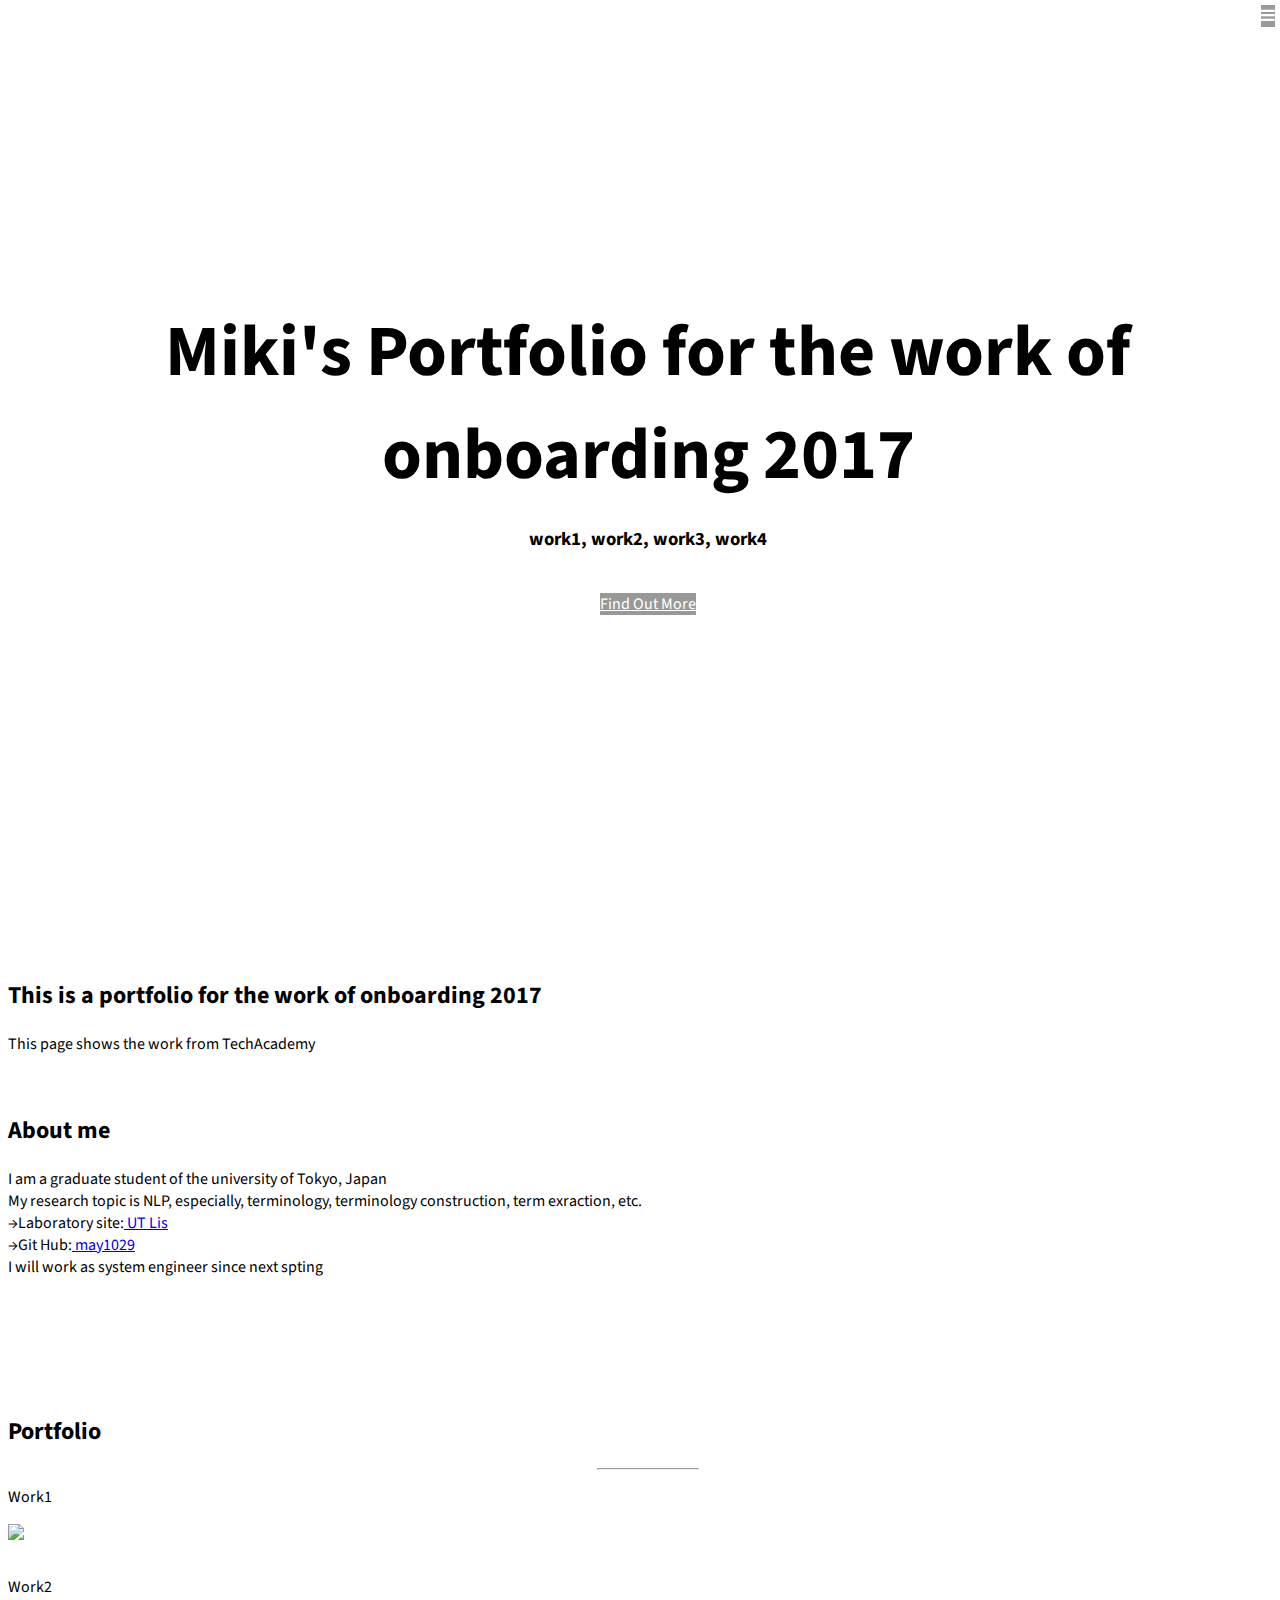
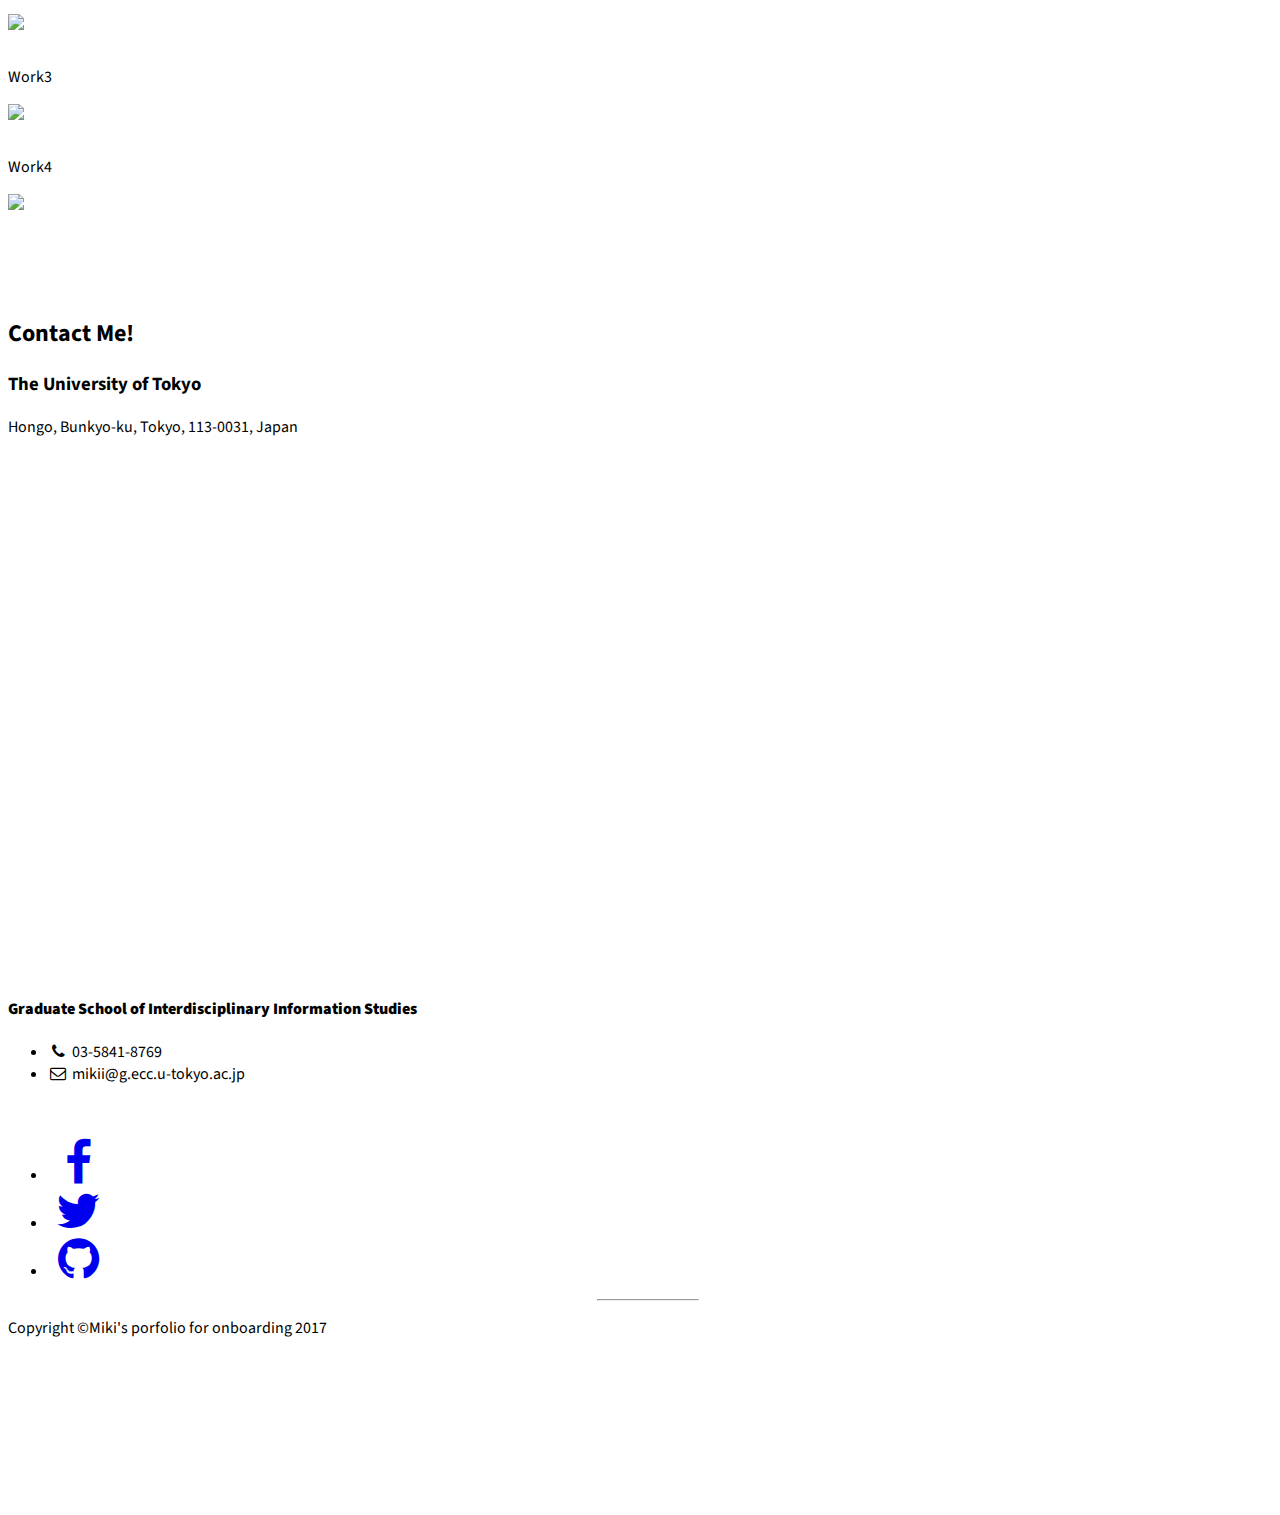
==== index.html @ 2e752ecd "test in onclick" ====
<!DOCTYPE html>
<html lang="en">

<head>

    <meta charset="utf-8">
    <meta http-equiv="X-UA-Compatible" content="IE=edge">
    <meta name="viewport" content="width=device-width, initial-scale=1">
    <meta name="description" content="">
    <meta name="author" content="">

    <title>Miki's portfolio 2017</title>

    <!-- Bootstrap Core CSS -->
    <link href="css/bootstrap.min.css" rel="stylesheet">

    <!-- Custom CSS -->
    <link href="css/stylish-portfolio.css" rel="stylesheet">

    <!-- Custom Fonts -->
    <link href="font-awesome/css/font-awesome.min.css" rel="stylesheet" type="text/css">
    <link href="https://fonts.googleapis.com/css?family=Source+Sans+Pro:300,400,700,300italic,400italic,700italic" rel="stylesheet" type="text/css">
    <link rel="stylesheet" type="text/css" href="http://netdna.bootstrapcdn.com/font-awesome/4.1.0/css/font-awesome.css">

    <!-- HTML5 Shim and Respond.js IE8 support of HTML5 elements and media queries -->
    <!-- WARNING: Respond.js doesn't work if you view the page via file:// -->
    <!--[if lt IE 9]>
        <script src="https://oss.maxcdn.com/libs/html5shiv/3.7.0/html5shiv.js"></script>
        <script src="https://oss.maxcdn.com/libs/respond.js/1.4.2/respond.min.js"></script>
    <![endif]-->

</head>

<body>

    <!-- Navigation -->
    <a id="menu-toggle" href="#" class="btn btn-dark btn-lg toggle"><i class="fa fa-bars"></i></a>
    <nav id="sidebar-wrapper">
        <ul class="sidebar-nav">
            <a id="menu-close" href="#" class="btn btn-light btn-lg pull-right toggle"><i class="fa fa-times"></i></a>
            <li class="sidebar-brand">
                <a href="#top" onclick=$('#menu-close').click();>Miki's Portfolio</a>
            </li>
            <li>
                <a href="#top" onclick=$(#menu-close).click();>Home</a>
            </li>
            <li>
                <a href="#about" onclick=$(#menu-close).click();>About</a>
            </li>
            <!-- <li> -->
            <!--     <a href="#services" onclick=$("#menu-close").click();>Services</a> -->
            <!-- </li> -->
            <li>
                <a href="#portfolio" onclick=$(#menu-close).click();>Portfolio</a>
            </li>
            <li>
                <a href="#contact" onclick=$(#menu-close).click();>Contact</a>
            </li>
        </ul>
    </nav>

    <!-- Header -->
    <header id="top" class="header">
        <div class="text-vertical-center">
            <h1>Miki's Portfolio for the work of onboarding 2017</h1>
            <h3>work1, work2, work3, work4</h3>
            <br>
            <a href="#about" class="btn btn-dark btn-lg">Find Out More</a>
        </div>
    </header>

    <!-- About -->
    <section id="about" class="about">
        <div class="container">
            <div class="row">
                <div class="col-lg-12 text-center">
                    <h2>This is a portfolio for the work of onboarding 2017</h2>
                    <p class="lead">This page shows the work from TechAcademy</p>
                    <br>
                    <h2> About me</h2>
                    <div class="box">
                      <p class="text">
                        I am a graduate student of the university of Tokyo, Japan<br>
                        My research topic is NLP, especially, terminology, terminology construction, term exraction, etc.<br>
                        →Laboratory site:<a href="https://lis.p.u-tokyo.ac.jp/" target="_blank"> UT Lis</a><br>
                        →Git Hub:<a href="https://github.com/may1029" target="_blank"> may1029</a><br>
                        I will work as system engineer since next spting
                      </p>
                    </div>
                </div>
            <!-- /.row -->
            </div>
            <!-- /.container -->
       </div>
    </section>

    <!-- Services -->
    <!-- The circle icons use Font Awesome's stacked icon classes. For more information, visit http://fontawesome.io/examples/ -->
    <!-- <section id="services" class="services bg-primary"> -->
    <!--     <div class="container"> -->
    <!--         <div class="row text-center"> -->
    <!--             <div class="col-lg-10 col-lg-offset-1"> -->
    <!--                 <h2>Our Services</h2> -->
    <!--                 <hr class="small"> -->
    <!--                 <div class="row"> -->
    <!--                     <div class="col-md-3 col-sm-6"> -->
    <!--                         <div class="service-item"> -->
    <!--                             <span class="fa-stack fa-4x"> -->
    <!--                             <i class="fa fa-circle fa-stack-2x"></i> -->
    <!--                             <i class="fa fa-cloud fa-stack-1x text-primary"></i> -->
    <!--                         </span> -->
    <!--                             <h4> -->
    <!--                                 <strong>Service Name</strong> -->
    <!--                             </h4> -->
    <!--                             <p>Lorem ipsum dolor sit amet, consectetur adipisicing elit.</p> -->
    <!--                             <a href="#" class="btn btn-light">Learn More</a> -->
    <!--                         </div> -->
    <!--                     </div> -->
    <!--                     <div class="col-md-3 col-sm-6"> -->
    <!--                         <div class="service-item"> -->
    <!--                             <span class="fa-stack fa-4x"> -->
    <!--                             <i class="fa fa-circle fa-stack-2x"></i> -->
    <!--                             <i class="fa fa-compass fa-stack-1x text-primary"></i> -->
    <!--                         </span> -->
    <!--                             <h4> -->
    <!--                                 <strong>Service Name</strong> -->
    <!--                             </h4> -->
    <!--                             <p>Lorem ipsum dolor sit amet, consectetur adipisicing elit.</p> -->
    <!--                             <a href="#" class="btn btn-light">Learn More</a> -->
    <!--                         </div> -->
    <!--                     </div> -->
    <!--                     <div class="col-md-3 col-sm-6"> -->
    <!--                         <div class="service-item"> -->
    <!--                             <span class="fa-stack fa-4x"> -->
    <!--                             <i class="fa fa-circle fa-stack-2x"></i> -->
    <!--                             <i class="fa fa-flask fa-stack-1x text-primary"></i> -->
    <!--                         </span> -->
    <!--                             <h4> -->
    <!--                                 <strong>Service Name</strong> -->
    <!--                             </h4> -->
    <!--                             <p>Lorem ipsum dolor sit amet, consectetur adipisicing elit.</p> -->
    <!--                             <a href="#" class="btn btn-light">Learn More</a> -->
    <!--                         </div> -->
    <!--                     </div> -->
    <!--                     <div class="col-md-3 col-sm-6"> -->
    <!--                         <div class="service-item"> -->
    <!--                             <span class="fa-stack fa-4x"> -->
    <!--                             <i class="fa fa-circle fa-stack-2x"></i> -->
    <!--                             <i class="fa fa-shield fa-stack-1x text-primary"></i> -->
    <!--                         </span> -->
    <!--                             <h4> -->
    <!--                                 <strong>Service Name</strong> -->
    <!--                             </h4> -->
    <!--                             <p>Lorem ipsum dolor sit amet, consectetur adipisicing elit.</p> -->
    <!--                             <a href="#" class="btn btn-light">Learn More</a> -->
    <!--                         </div> -->
    <!--                     </div> -->
    <!--                 </div> -->
                     <!-- /.row (nested) -->
    <!--             </div> -->
                 <!-- /.col-lg-10 -->
    <!--         </div> -->
             <!-- /.row -->
    <!--     </div> -->
         <!-- /.container -->
    <!-- </section> -->

    <!-- Callout -->
    <!-- <aside class="callout"> -->
    <!--     <div class="text-vertical-center"> -->
    <!--         <h1>Vertically Centered Text</h1> -->
    <!--     </div> -->
    <!-- </aside> -->

    <!-- Portfolio -->
    <section id="portfolio" class="portfolio">
        <div class="container">
            <div class="row">
                <div class="col-lg-10 col-lg-offset-1 text-center">
                    <h2>Portfolio</h2>
                    <hr class="small">
                    <div class="row">
                        <div class="col-md-6">
                          <div class="portfolio-item">
                            <p class="lead">Work1</p>
                                <a href="#">
                                    <img class="img-portfolio img-responsive" src="img/portfolio-1.jpg">
                                </a>
                            </div>
                        </div>
                        <div class="col-md-6">
                          <div class="portfolio-item">
                            <p class="lead">Work2</p>
                                <a href="#">
                                    <img class="img-portfolio img-responsive" src="img/portfolio-2.jpg">
                                </a>
                            </div>
                        </div>
                        <div class="col-md-6">
                          <div class="portfolio-item">
                            <p class="lead">Work3</p>
                                <a href="#">
                                    <img class="img-portfolio img-responsive" src="img/portfolio-3.jpg">
                                </a>
                            </div>
                        </div>
                        <div class="col-md-6">
                          <div class="portfolio-item">
                            <p class="lead">Work4</p>
                                <a href="#">
                                    <img class="img-portfolio img-responsive" src="img/portfolio-4.jpg">
                                </a>
                            </div>
                        </div>
                    </div>
                    <!-- /.row (nested) -->
                    <!-- <a href="#" class="btn btn-dark">View More Items</a> -->
                </div>
                <!-- /.col-lg-10 -->
            </div>
            <!-- /.row -->
        </div>
        <!-- /.container -->
    </section>

    <!-- Call to Action -->
    <!-- <aside class="call-to-action bg-primary"> -->
    <!--     <div class="container"> -->
    <!--         <div class="row"> -->
    <!--             <div class="col-lg-12 text-center"> -->
    <!--                 <h3>The buttons below are impossible to resist.</h3> -->
    <!--                 <a href="#" class="btn btn-lg btn-light">Click Me!</a> -->
    <!--                 <a href="#" class="btn btn-lg btn-dark">Look at Me!</a> -->
    <!--             </div> -->
    <!--         </div> -->
    <!--     </div> -->
    <!-- </aside> -->

    <!-- Map -->
    <section id="contact" class="map">
       <div class="container">
            <div class="row">
                <div class="col-lg-12 text-center">
                  <h2>Contact Me!</h2>
                  <h3>The University of Tokyo</h3>
                    <p class="lead">Hongo, Bunkyo-ku, Tokyo, 113-0031, Japan</p>
                </div>
            </div>
            <!-- /.row -->
        </div>
  
        <iframe width="2000" height="500" scrolling="no" src="https://www.google.com/maps/embed?pb=!1m18!1m12!1m3!1d3239.5505024462996!2d139.75979495128473!3d35.71267748008986!2m3!1f0!2f0!3f0!3m2!1i1024!2i768!4f13.1!3m3!1m2!1s0x60188c2ffa206ea3%3A0x30e407498313ba95!2z5p2x5Lqs5aSn5a2m!5e0!3m2!1sja!2sjp!4v1484040561915" width="600" height="450" style="border:0" allowfullscreen></iframe>
        <br />
        <small>
            <a href="https://maps.google.com/maps?f=q&amp;source=embed&amp;hl=en&amp;geocode=&amp;q=Twitter,+Inc.,+Market+Street,+San+Francisco,+CA&amp;aq=0&amp;oq=twitter&amp;sll=28.659344,-81.187888&amp;sspn=0.128789,0.264187&amp;ie=UTF8&amp;hq=Twitter,+Inc.,+Market+Street,+San+Francisco,+CA&amp;t=m&amp;z=15&amp;iwloc=A"></a>
        </small>
        <!-- </iframe> -->
    </section>

    <!-- Footer -->
    <footer>
        <div class="container">
            <div class="row">
              <div class="col-lg-10 col-lg-offset-1 text-center">
                    <h4><strong>Graduate School of Interdisciplinary Information Studies</strong>
                    </h4>
                    <!-- <p>3481 Melrose Place -->
                    <!--     <br>Beverly Hills, CA 90210</p> -->
                    <ul class="list-unstyled">
                        <li><i class="fa fa-phone fa-fw"></i> 03-5841-8769</li>
                        <li><i class="fa fa-envelope-o fa-fw"></i>
                          <!-- <a href="mailto:name@example.com"> -->
                            mikii@g.ecc.u-tokyo.ac.jp
                          <!-- </a> -->
                        </li>
                    </ul>
                    <br>
                    <ul class="list-inline">
                        <li>
                            <a href="#"><i class="fa fa-facebook fa-fw fa-3x"></i></a>
                        </li>
                        <li>
                            <a href="#"><i class="fa fa-twitter fa-fw fa-3x"></i></a>
                        </li>
                        <li>
                            <a href="https://github.com/may1029" target="_blank"><i class="fa fa-github fa-fw fa-3x"></i></a>
                        </li>
                    </ul>
                    <hr class="small">
                    <p class="text-muted">Copyright &copy;Miki's porfolio for onboarding 2017</p>
                </div>
            </div>
        </div>
        <a id="to-top" href="#top" class="btn btn-dark btn-lg"><i class="fa fa-chevron-up fa-fw fa-1x"></i></a>
    </footer>

    <!-- jQuery -->
    <script src="js/jquery.js"></script>

    <!-- Bootstrap Core JavaScript -->
    <script src="js/bootstrap.min.js"></script>

    <!-- Custom Theme JavaScript -->
    <script>
    // Closes the sidebar menu
    $("#menu-close").click(function(e) {
        e.preventDefault();
        $("#sidebar-wrapper").toggleClass("active");
    });
    // Opens the sidebar menu
    $("#menu-toggle").click(function(e) {
        e.preventDefault();
        $("#sidebar-wrapper").toggleClass("active");
    });
    // Scrolls to the selected menu item on the page
    $(function() {
        $('a[href*=#]:not([href=#],[data-toggle],[data-target],[data-slide])').click(function() {
            if (location.pathname.replace(/^\//, '') == this.pathname.replace(/^\//, '') || location.hostname == this.hostname) {
                var target = $(this.hash);
                target = target.length ? target : $('[name=' + this.hash.slice(1) + ']');
                if (target.length) {
                    $('html,body').animate({
                        scrollTop: target.offset().top
                    }, 1000);
                    return false;
                }
            }
        });
    });
    //#to-top button appears after scrolling
    var fixed = false;
    $(document).scroll(function() {
        if ($(this).scrollTop() > 250) {
            if (!fixed) {
                fixed = true;
                // $('#to-top').css({position:'fixed', display:'block'});
                $('#to-top').show("slow", function() {
                    $('#to-top').css({
                        position: 'fixed',
                        display: 'block'
                    });
                });
            }
        } else {
            if (fixed) {
                fixed = false;
                $('#to-top').hide("slow", function() {
                    $('#to-top').css({
                        display: 'none'
                    });
                });
            }
        }
    });
    // Disable Google Maps scrolling
    // See http://stackoverflow.com/a/25904582/1607849
    // Disable scroll zooming and bind back the click event
    var onMapMouseleaveHandler = function(event) {
        var that = $(this);
        that.on('click', onMapClickHandler);
        that.off('mouseleave', onMapMouseleaveHandler);
        that.find('iframe').css("pointer-events", "none");
    }
    var onMapClickHandler = function(event) {
            var that = $(this);
            // Disable the click handler until the user leaves the map area
            that.off('click', onMapClickHandler);
            // Enable scrolling zoom
            that.find('iframe').css("pointer-events", "auto");
            // Handle the mouse leave event
            that.on('mouseleave', onMapMouseleaveHandler);
        }
        // Enable map zooming with mouse scroll when the user clicks the map
    $('.map').on('click', onMapClickHandler);
    </script>

</body>

</html>
---- css/stylish-portfolio.css ----
/*!
 * Start Bootstrap - Stylish Portfolio (http://startbootstrap.com/)
 * Copyright 2013-2016 Start Bootstrap
 * Licensed under MIT (https://github.com/BlackrockDigital/startbootstrap/blob/gh-pages/LICENSE)
 */

/* Global Styles */

html,
body {
    width: 100%;
    height: 100%;
}

body {
    font-family: "Source Sans Pro","Helvetica Neue",Helvetica,Arial,sans-serif;
}

.text-vertical-center {
    display: table-cell;
    text-align: center;
    vertical-align: middle;
}

.text-vertical-center h1 {
    margin: 0;
    padding: 0;
    font-size: 4.5em;
    font-weight: 700;
}

/* Custom Button Styles */

.btn-dark {
    border-radius: 0;
    color: #fff;
    background-color: rgba(0,0,0,0.4);
}

.btn-dark:hover,
.btn-dark:focus,
.btn-dark:active {
    color: #fff;
    background-color: rgba(0,0,0,0.7);
}

.btn-light {
    border-radius: 0;
    color: #333;
    background-color: rgb(255,255,255);
}

.btn-light:hover,
.btn-light:focus,
.btn-light:active {
    color: #333;
    background-color: rgba(255,255,255,0.8);
}

/* Custom Horizontal Rule */

hr.small {
    max-width: 100px;
}

/* Side Menu */

#sidebar-wrapper {
    z-index: 1000;
    position: fixed;
    right: 0;
    width: 250px;
    height: 100%;
    transform: translateX(250px);
    overflow-y: auto;
    background: #222;
    -webkit-transition: all 0.4s ease 0s;
    -moz-transition: all 0.4s ease 0s;
    -ms-transition: all 0.4s ease 0s;
    -o-transition: all 0.4s ease 0s;
    transition: all 0.4s ease 0s;
}

.sidebar-nav {
    position: absolute;
    top: 0;
    width: 250px;
    margin: 0;
    padding: 0;
    list-style: none;
}

.sidebar-nav li {
    text-indent: 20px;
    line-height: 40px;
}

.sidebar-nav li a {
    display: block;
    text-decoration: none;
    color: #999;
}

.sidebar-nav li a:hover {
    text-decoration: none;
    color: #fff;
    background: rgba(255,255,255,0.2);
}

.sidebar-nav li a:active,
.sidebar-nav li a:focus {
    text-decoration: none;
}

.sidebar-nav > .sidebar-brand {
    height: 55px;
    font-size: 18px;
    line-height: 55px;
}

.sidebar-nav > .sidebar-brand a {
    color: #999;
}

.sidebar-nav > .sidebar-brand a:hover {
    color: #fff;
    background: none;
}

#menu-toggle {
    z-index: 1;
    position: fixed;
    top: 0;
    right: 0;
}

#sidebar-wrapper.active {
    right: 250px;
    width: 250px;
    -webkit-transition: all 0.4s ease 0s;
    -moz-transition: all 0.4s ease 0s;
    -ms-transition: all 0.4s ease 0s;
    -o-transition: all 0.4s ease 0s;
    transition: all 0.4s ease 0s;
}

.toggle {
    margin: 5px 5px 0 0;
}

/* Header */

.header {
    display: table;
    position: relative;
    width: 100%;
    height: 100%;
    background: url(../img/bg.jpg) no-repeat center center scroll;
    -webkit-background-size: cover;
    -moz-background-size: cover;
    background-size: cover;
    -o-background-size: cover;
}

/* About */

.about {
    padding: 50px 0;
}

/* Services */

.services {
    padding: 50px 0;
}

.service-item {
    margin-bottom: 30px;
}

/* Callout */

.callout {
    display: table;
    width: 100%;
    height: 400px;
    color: #fff;
    background: url(../img/callout.jpg) no-repeat center center scroll;
    -webkit-background-size: cover;
    -moz-background-size: cover;
    background-size: cover;
    -o-background-size: cover;
}

/* Portfolio */

.portfolio {
    padding: 50px 0;
}

.portfolio-item {
    margin-bottom: 30px;
}

.img-portfolio {
    margin: 0 auto;
}

.img-portfolio:hover {
    opacity: 0.8;
}

/* Call to Action */

.call-to-action {
    padding: 50px 0;
}

.call-to-action .btn {
    margin: 10px;
}

/* Map */

.map {
    height: 500px;
}

@media(max-width:768px) {
    .map {
        height: 75%;
    }
}

.map iframe {
    pointer-events: none;
}

/* Footer */

footer {
    padding: 160px 0;
}

#to-top {
  display: none;
  position: fixed;
  bottom: 5px;
  right: 5px;
}
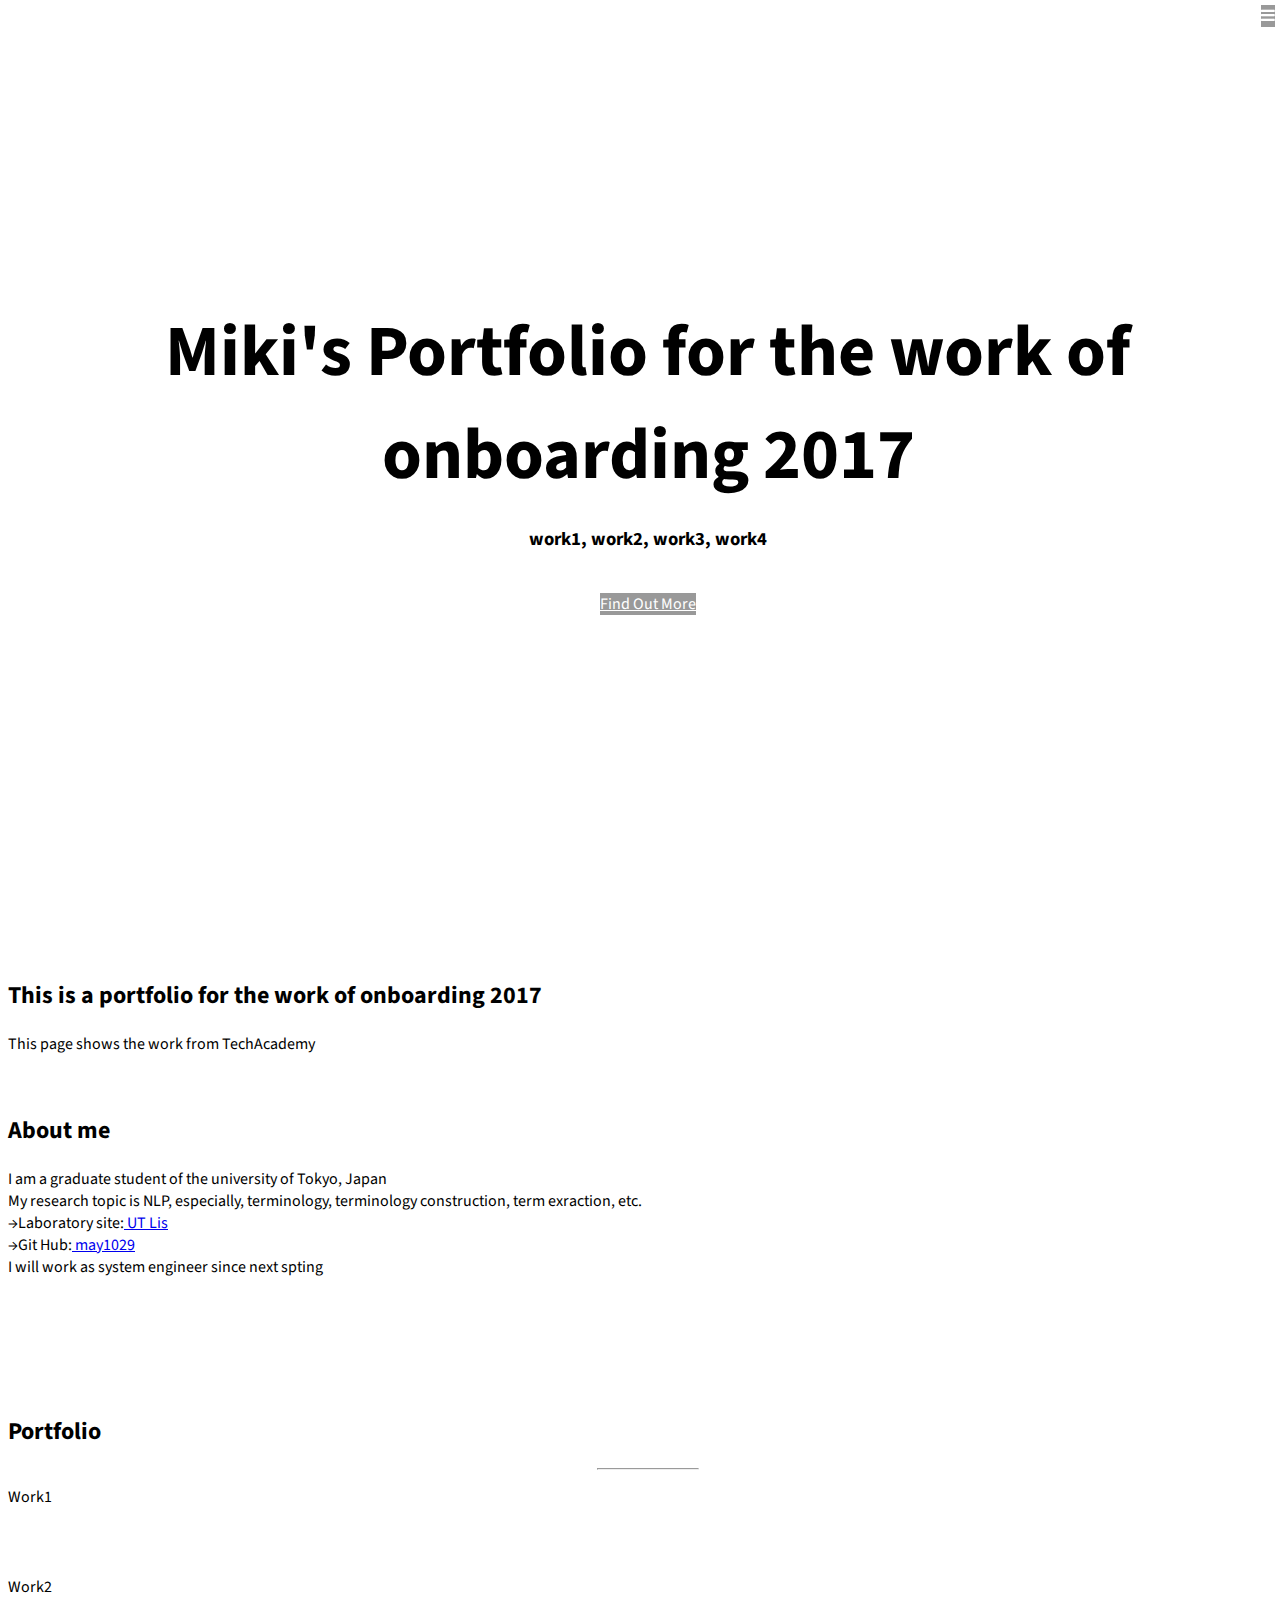
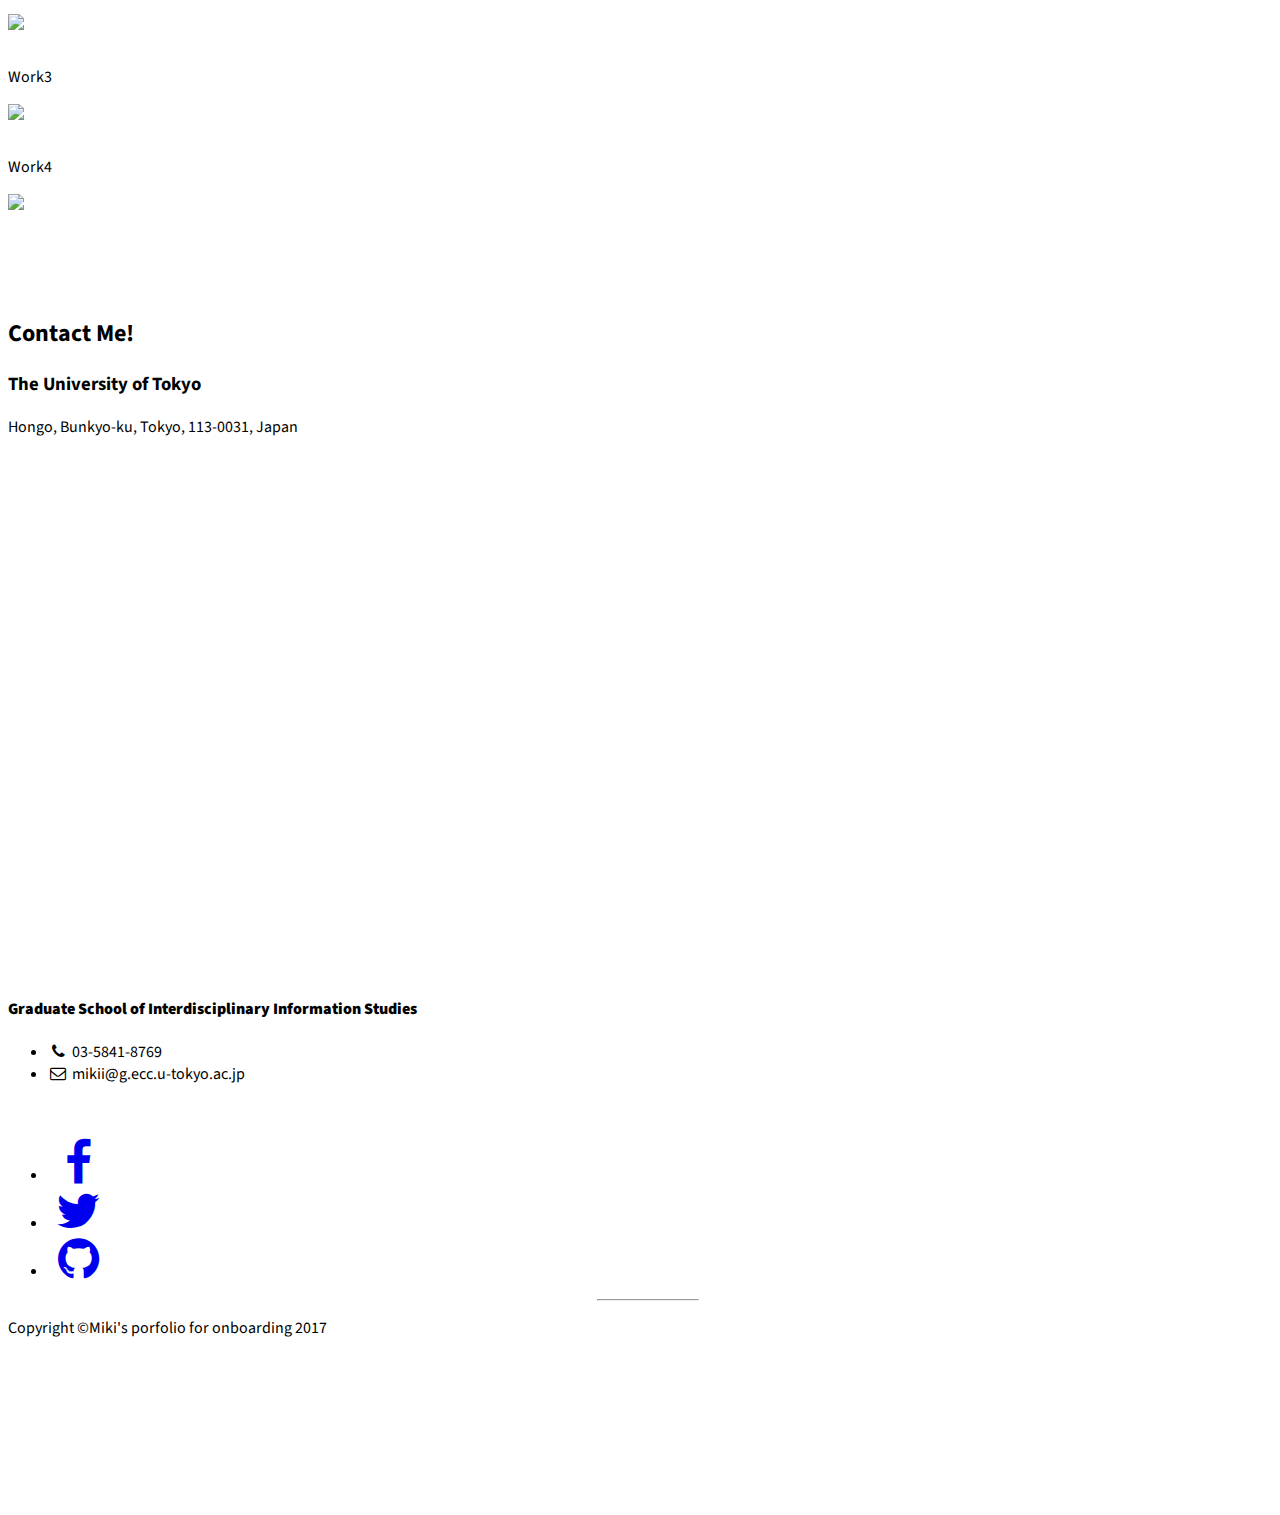
==== commit 71a57329: "add alt method in img attribute" ====
--- a/index.html
+++ b/index.html
@@ -39,22 +39,22 @@
         <ul class="sidebar-nav">
             <a id="menu-close" href="#" class="btn btn-light btn-lg pull-right toggle"><i class="fa fa-times"></i></a>
             <li class="sidebar-brand">
-                <a href="#top" onclick=$('#menu-close').click();>Miki's Portfolio</a>
+                <a href="#top" onclick="menu-close">Miki's Portfolio</a>
             </li>
             <li>
-                <a href="#top" onclick=$(#menu-close).click();>Home</a>
+                <a href="#top" onclick="menu-close">Home</a>
             </li>
             <li>
-                <a href="#about" onclick=$(#menu-close).click();>About</a>
+                <a href="#about" onclick="menu-close">About</a>
             </li>
             <!-- <li> -->
             <!--     <a href="#services" onclick=$("#menu-close").click();>Services</a> -->
             <!-- </li> -->
             <li>
-                <a href="#portfolio" onclick=$(#menu-close).click();>Portfolio</a>
+                <a href="#portfolio" onclick="menu-close">Portfolio</a>
             </li>
             <li>
-                <a href="#contact" onclick=$(#menu-close).click();>Contact</a>
+                <a href="#contact" onclick="menu-close">Contact</a>
             </li>
         </ul>
     </nav>
@@ -184,7 +184,7 @@
                           <div class="portfolio-item">
                             <p class="lead">Work1</p>
                                 <a href="#">
-                                    <img class="img-portfolio img-responsive" src="img/portfolio-1.jpg">
+                                    <img class="img-portfolio img-responsive" alt="" src="img/portfolio-1.jpg">
                                 </a>
                             </div>
                         </div>
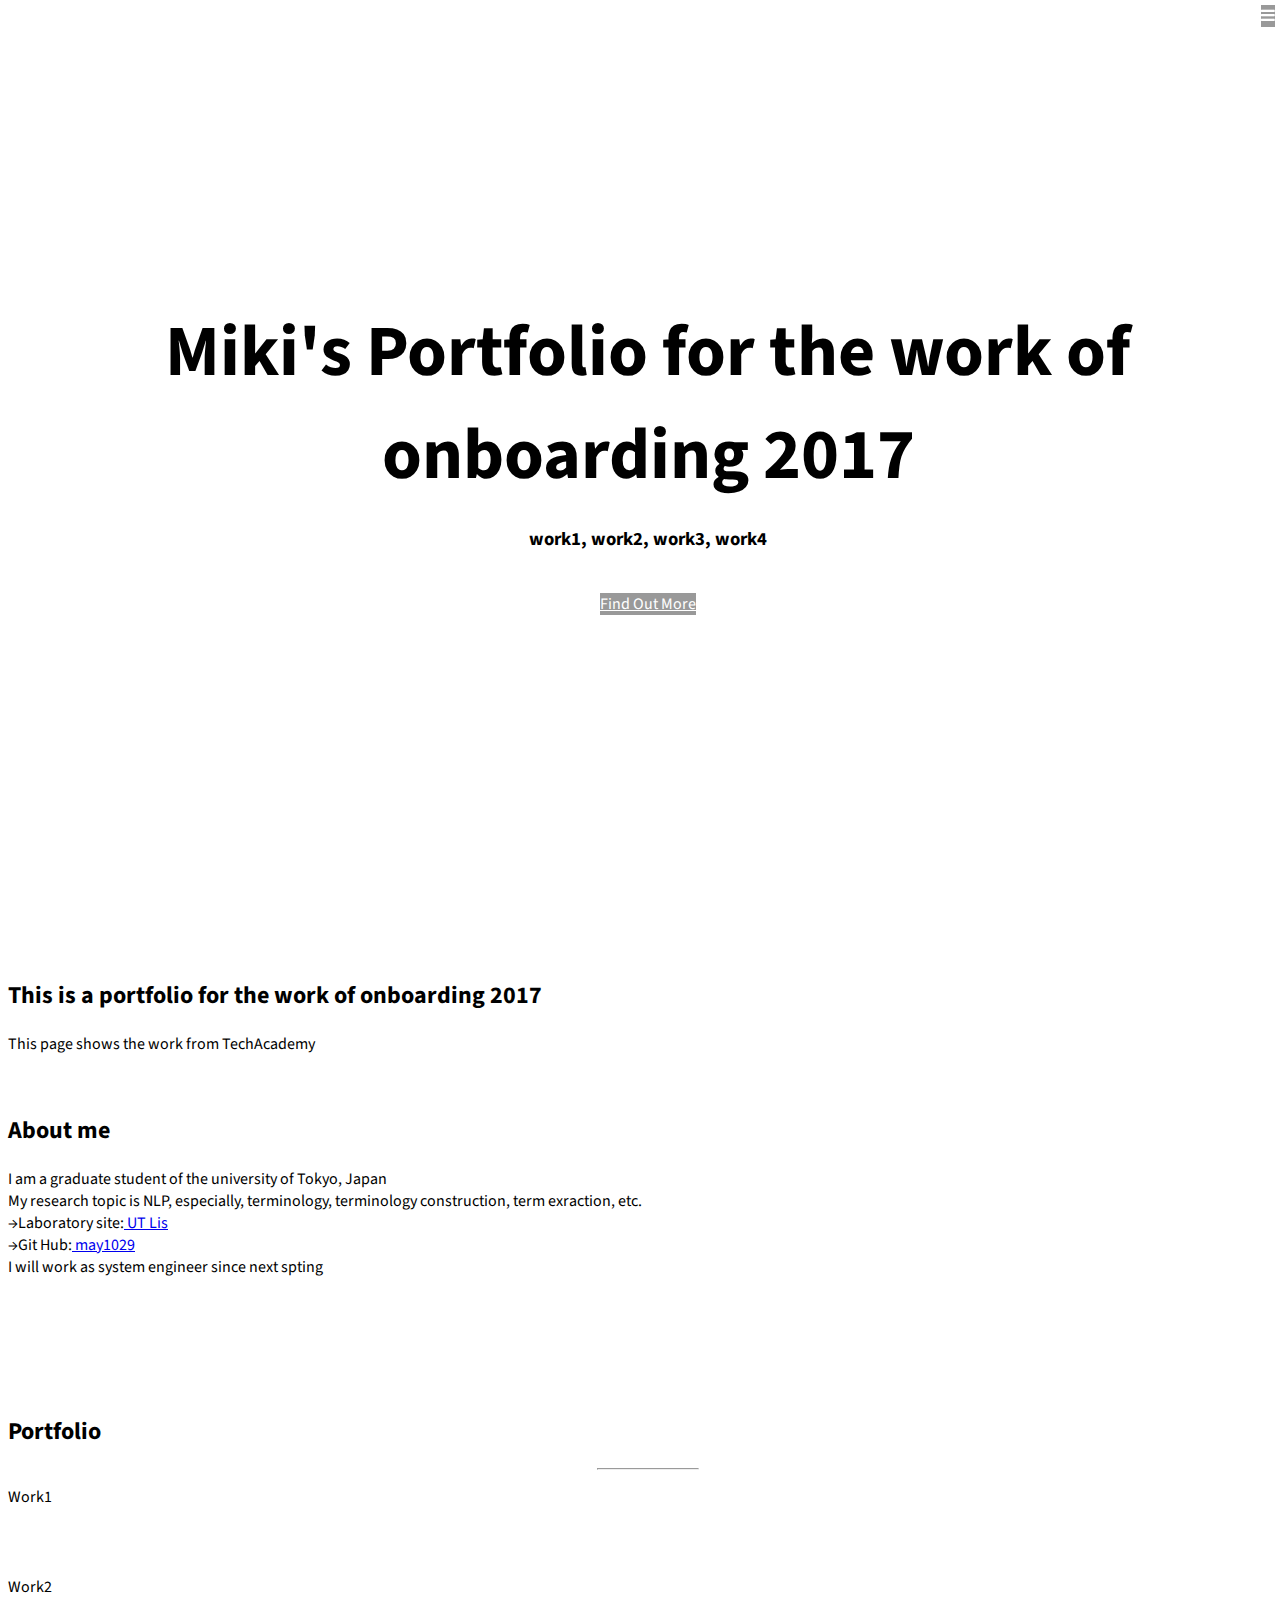
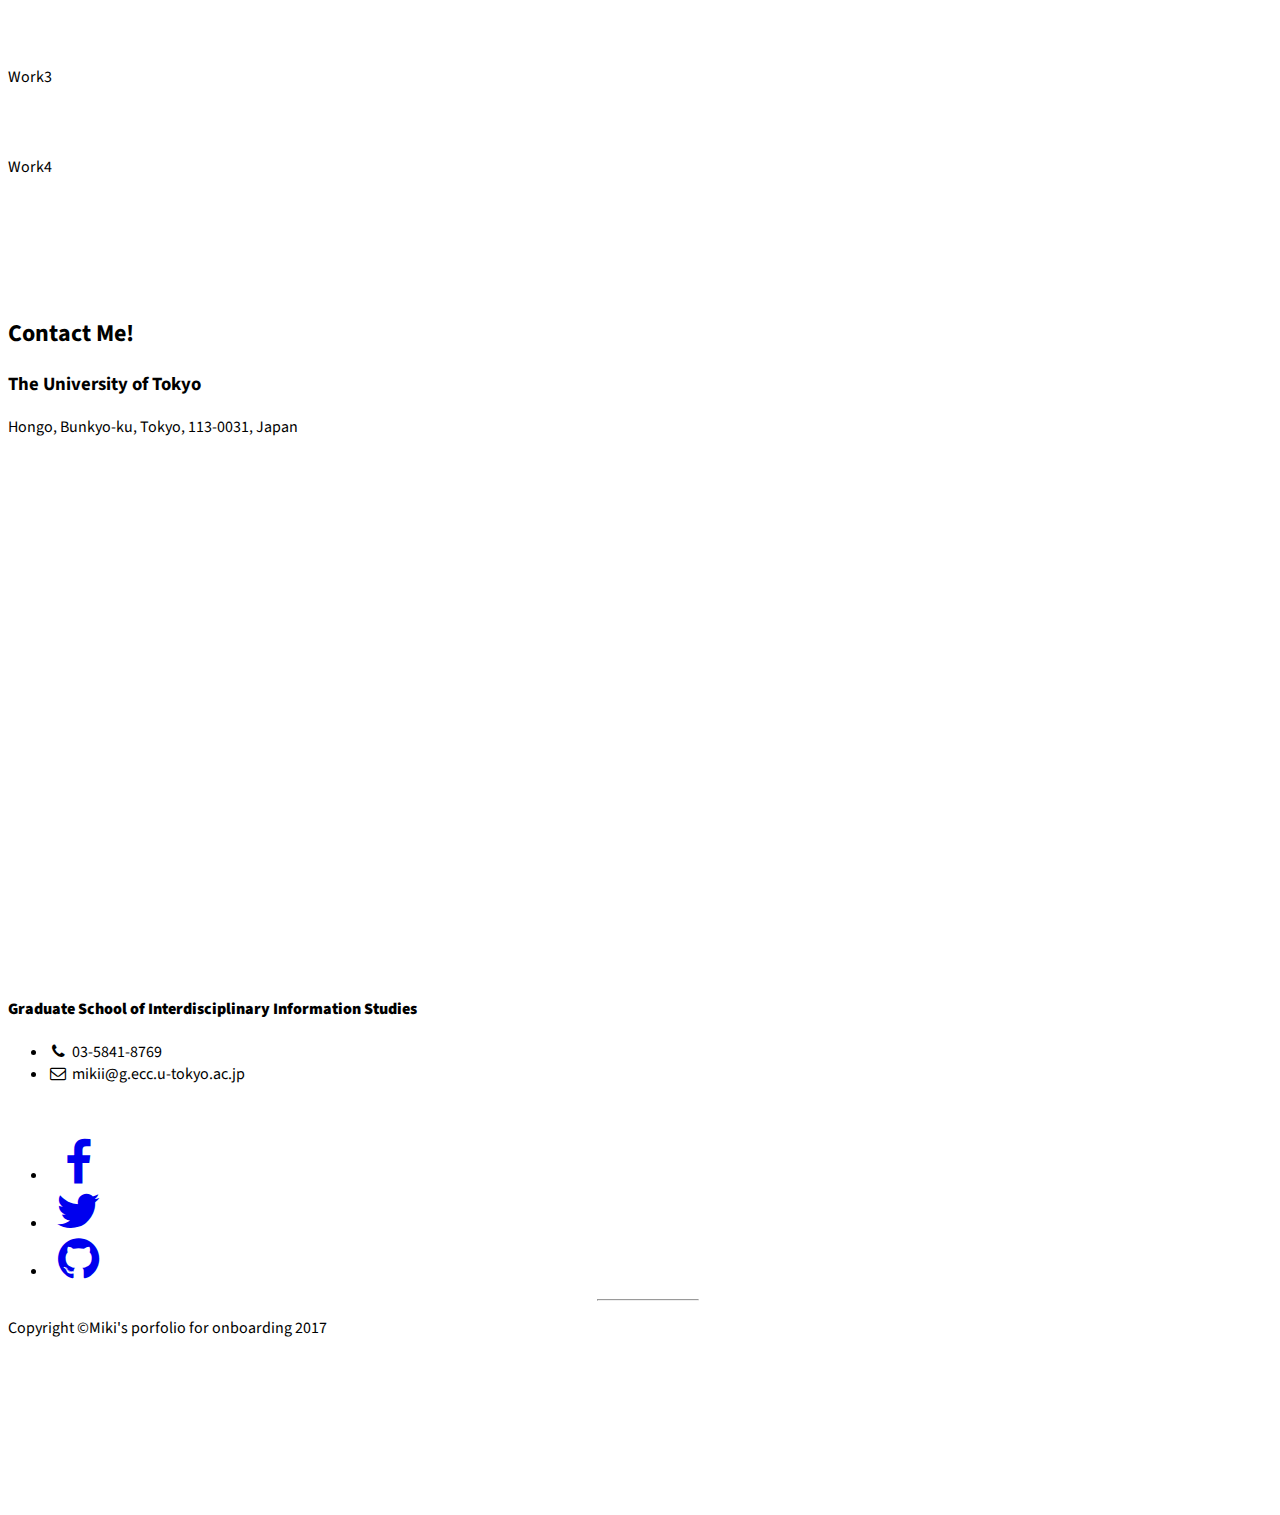
==== commit 117df5b5: "add alt method in other img attributes" ====
--- a/index.html
+++ b/index.html
@@ -192,7 +192,7 @@
                           <div class="portfolio-item">
                             <p class="lead">Work2</p>
                                 <a href="#">
-                                    <img class="img-portfolio img-responsive" src="img/portfolio-2.jpg">
+                                    <img class="img-portfolio img-responsive" alt="" src="img/portfolio-2.jpg">
                                 </a>
                             </div>
                         </div>
@@ -200,7 +200,7 @@
                           <div class="portfolio-item">
                             <p class="lead">Work3</p>
                                 <a href="#">
-                                    <img class="img-portfolio img-responsive" src="img/portfolio-3.jpg">
+                                    <img class="img-portfolio img-responsive" alt="" src="img/portfolio-3.jpg">
                                 </a>
                             </div>
                         </div>
@@ -208,7 +208,7 @@
                           <div class="portfolio-item">
                             <p class="lead">Work4</p>
                                 <a href="#">
-                                    <img class="img-portfolio img-responsive" src="img/portfolio-4.jpg">
+                                    <img class="img-portfolio img-responsive" alt="" src="img/portfolio-4.jpg">
                                 </a>
                             </div>
                         </div>
